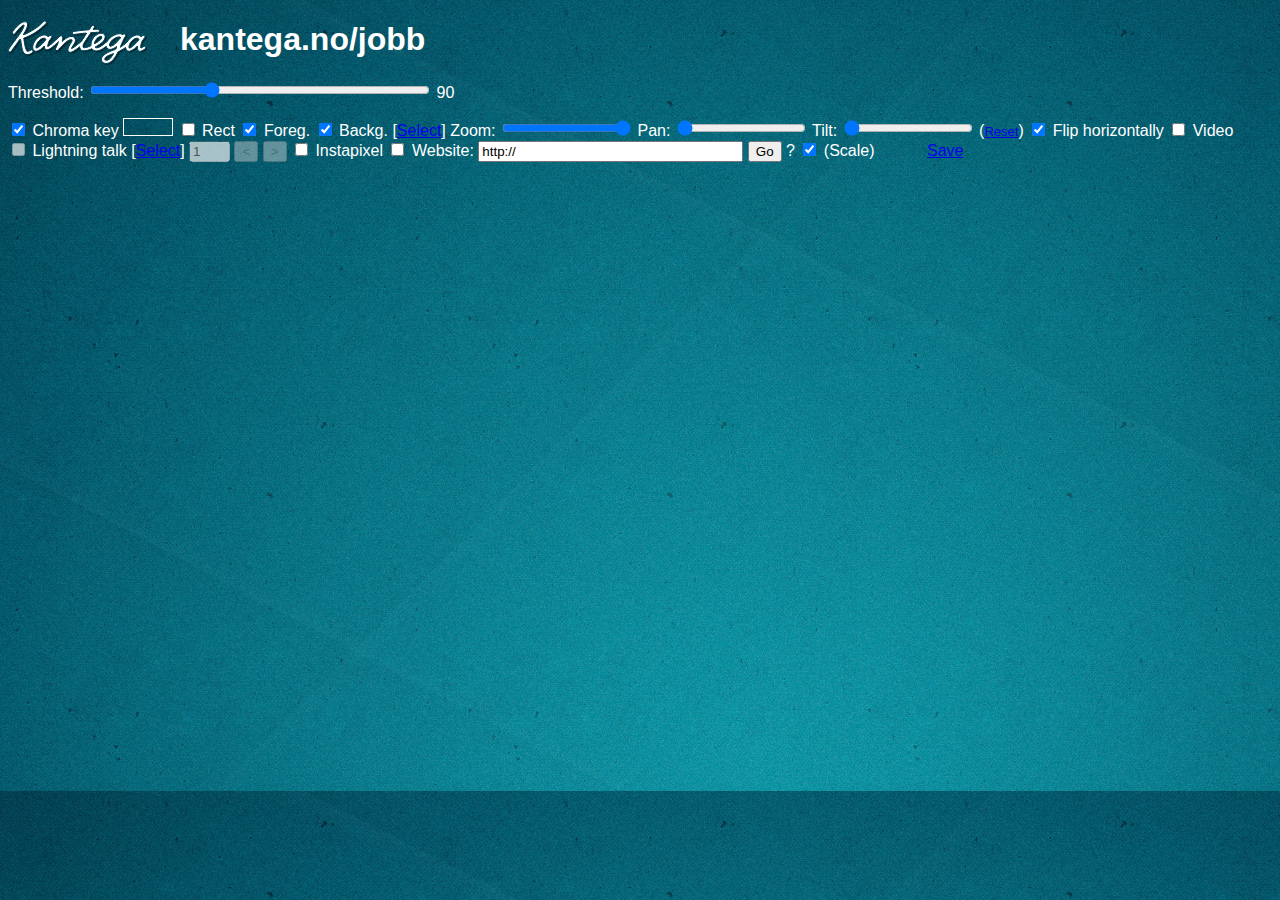
==== src/main/webapp/impresio/index.html @ 42b8e25b "Initial import of Impresio" ====
<!DOCTYPE html>
<html>
<head>
    <title>Fun with pixels</title>
    <link href="css/main.css" rel="stylesheet">
</head>
<body>
<img src="images/kantega_logo.png" id="logo">
<h1>kantega.no/jobb</h1>

<div>

    <p>
        Threshold: <input type="range" id="sensitivity" value="90" max="255" min="0">
        <span id="sensitivitylabel">90</span>
    </p>

    <p>
        <input type="checkbox" id="chromakey" checked> <label for="chromakey">Chroma key</label>
        <span id="selectedColor"></span>
        <input type="checkbox" id="rect"> <label for="rect">Rect</label>

        <input type="checkbox" id="showfore" checked="checked"> <label for="showfore">Foreg.</label>
        <input type="checkbox" id="showback" checked="checked"> <label for="showback">Backg.</label>
        <input type="file" id="backfiles" multiple accept="image/png" style="display: none">
        [<a href="#" id="backselect" title="Select PNG files for background/foreground">Select</a>]


        <label for="zoom">Zoom:</label>
        <input id="zoom" type="range" min="0" max="100" value="100">

        <label for="pan">Pan:</label>
        <input id="pan" type="range" min="0" max="100" value="0">

        <label for="tilt">Tilt:</label>
        <input id="tilt" type="range" min="0" max="100" value="0">

        (<a id="resetzoom" href="#">Reset</a>)

        <input type="checkbox" id="fliphorizontally" checked> <label for="fliphorizontally">Flip horizontally</label>

        <input type="checkbox" id="showvideo"> <label for="showvideo">Video</label>
        <br>

        <input type="checkbox" id="showpreso" disabled> <label for="showpreso">Lightning talk</label>
        <input type="file" id="presofiles" multiple accept="image/png" style="display: none">
        [<a href="#" id="presoselect" title="Select PNG files for presentation">Select</a>]
        <input type="text" value="1" id="slidenr" size="2" disabled>
        <span id="numberofslides"></span>
        <input type="submit" value="&lt" id="prevslide" disabled>
        <input type="submit" value="&gt" id="nextslide" disabled>


        <input type="checkbox" id="insta"> <label for="insta">Instapixel</label>

        <input type="checkbox" id="showebsite">
        <label for="showebsite">Website: </label>
        <input type="text" id="url" value="http://" size="30">
        <input type="submit" id="go" value="Go">
        <span id="songinfo">?</span>
        <input type="checkbox" id="scalewebsite" checked>
        <label for="scalewebsite">(Scale)</label>

        <span style="margin-left: 3em">
         <span id="last"></span>
         <span id="numpix"></span>

            <a href="#" id="save">Save</a>
            <a href="#" id="download" target="_blank">Download</a>
     </span>

    </p>


    <video id="userVideo" width="320" height="240" autoplay="autoplay"></video>


    <canvas width="320" height="240" id="buffer" style="display: none;"></canvas>

    <canvas width="640" height="360" id="vbuffer" style="display: none"></canvas>


    <iframe width=320 height="240" src="" scrolling="no" id="websiteFrame"></iframe>


    <div>
        <img id="backgroundimg" >
        <canvas width="320" height="240" id="output"></canvas>
        <img id="foregroundimg">
    </div>
    <div id="images">
        <div id="emailer">
            <input id="email">
            <input id="dataURL" type="hidden">
            <input type="submit" id="emailsubmit" value="Send email">
        </div>
    </div>
    <video id="video" src="glove_cut.mp4" width="320" height="240" style="display: none"></video>

</div>

<script type="text/javascript" src="js/main.js"></script>

</body>
</html>
---- src/main/webapp/impresio/css/main.css ----
body {
    background-image: url(../kantega-back.jpg);
    color:white;
    font-family: 'PT Sans', sans-serif;
}

img#logo {
    float: left;
    padding-right: 2em;
}
#sensitivity {
    width: 340px
}

#userVideo {
    display: none;
}

#websiteFrame {
    -webkit-transform-origin: top left;
    -webkit-transform: rotate(-5deg) scale(1);
    position: absolute;
    margin-left: 0;
    margin-top: 0;
    z-index: 100;
    border: 4px solid white;
    display: none;
    overflow: hidden;
    opacity: 0.90
}

#selectedColor {
    display: inline-block;
    width:3em;
    height: 1em;
    border: 1px solid white;
}

#output {
    float: left;
    position: absolute;
    -webkit-transform-origin: top left;
}

#backgroundimg {
    float:left;
    position: absolute;
    visibility: hidden;
}

#foregroundimg {
    float:left;
    position: absolute;
    width: 960px;
    height: 720px;
    visibility: hidden;

}

#resetzoom {
    font-size: small;
}

#download {
    display: none;
}

#images {
    margin-left: 960px;
    padding: 1em;
}

#emailer {
    display: none;
}
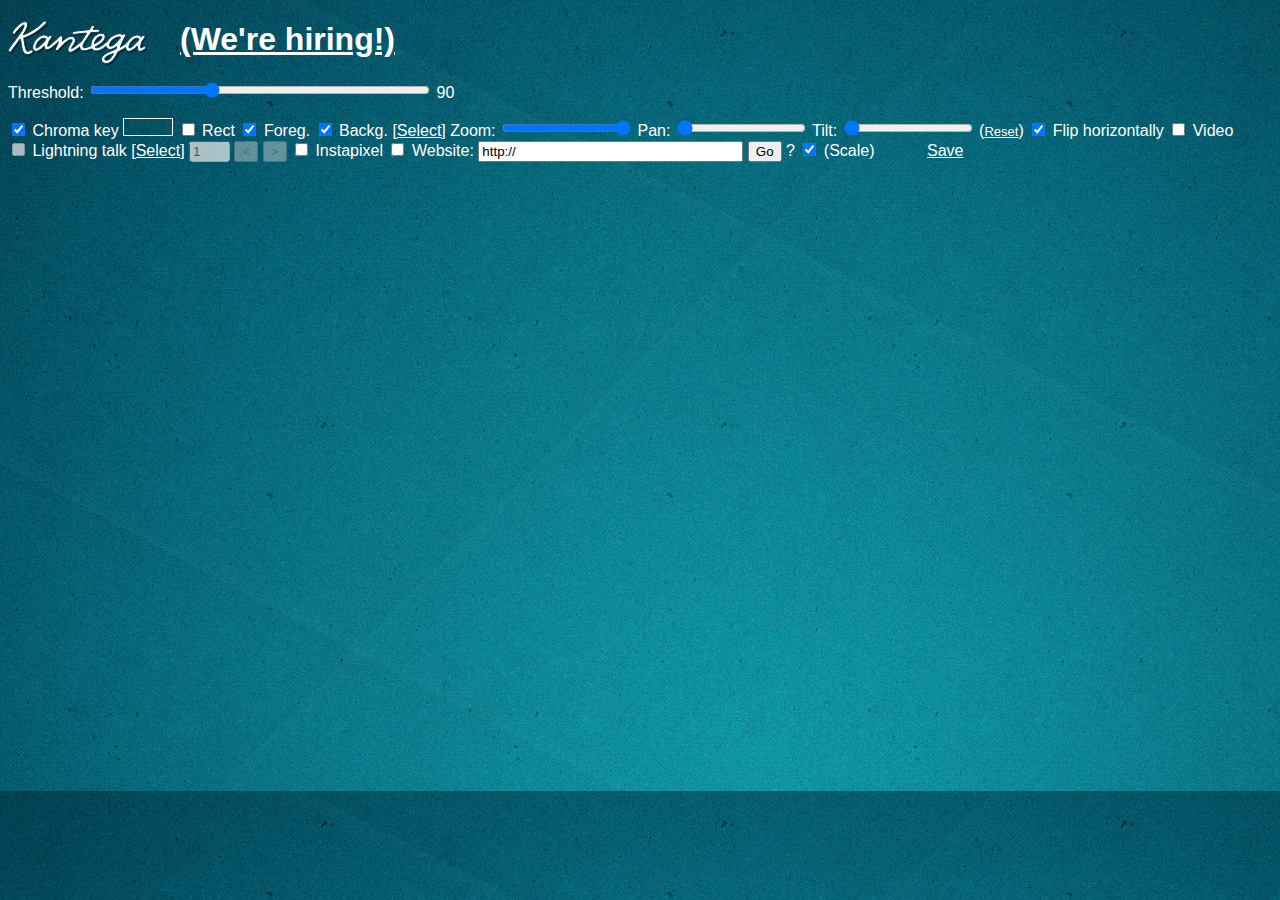
==== commit e915ea60: "Link to Kantega's job page" ====
--- a/src/main/webapp/impresio/index.html
+++ b/src/main/webapp/impresio/index.html
@@ -6,7 +6,7 @@
 </head>
 <body>
 <img src="images/kantega_logo.png" id="logo">
-<h1>kantega.no/jobb</h1>
+<a href="http://kantega.no/jobb" target="_blank"><h1>(We're hiring!)</h1></a>
 
 <div>
 
--- a/src/main/webapp/impresio/css/main.css
+++ b/src/main/webapp/impresio/css/main.css
@@ -2,6 +2,10 @@
     background-image: url(../kantega-back.jpg);
     color:white;
     font-family: 'PT Sans', sans-serif;
+}
+
+a {
+    color:white;
 }
 
 img#logo {
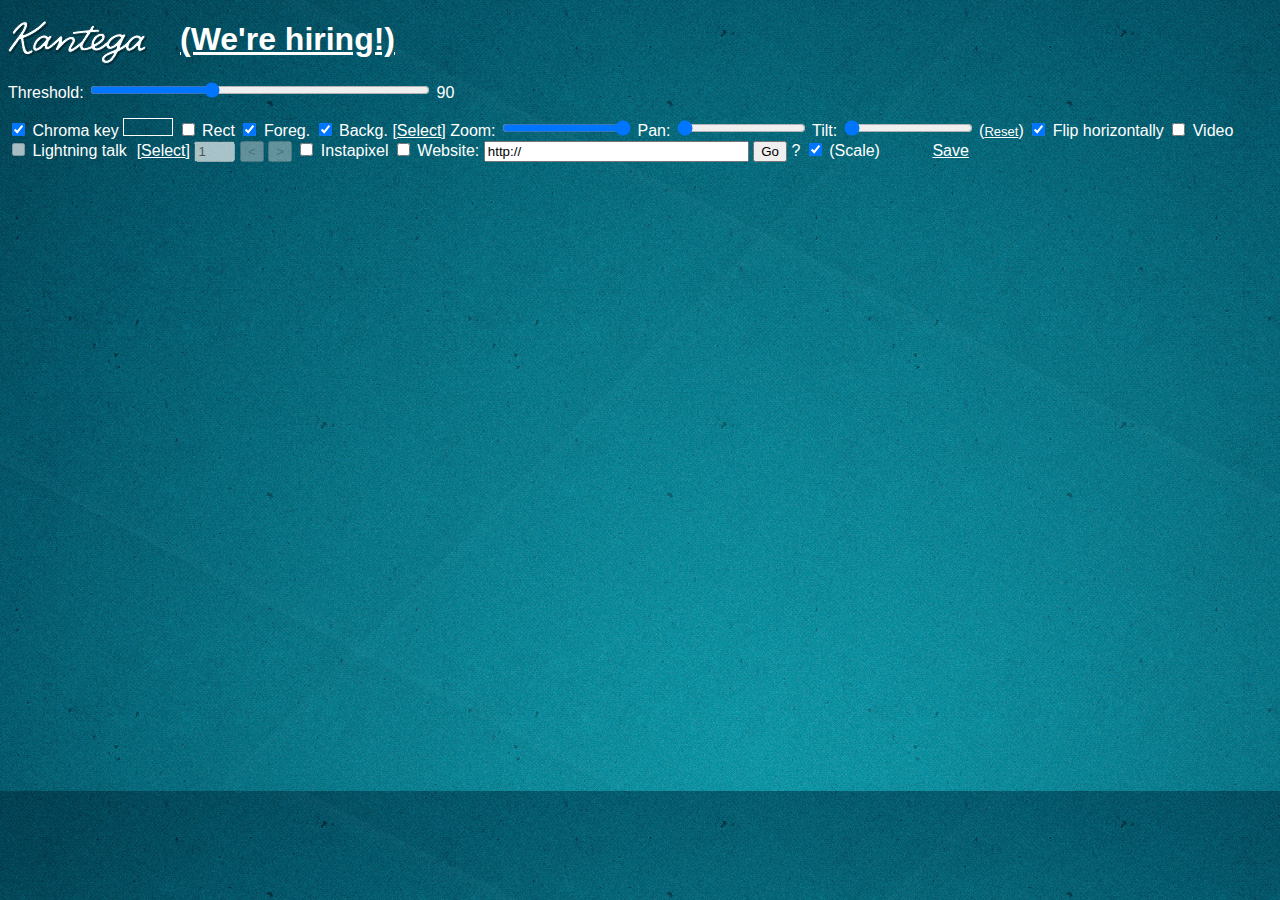
==== commit a861f1c5: "Basic Opera support" ====
--- a/src/main/webapp/impresio/index.html
+++ b/src/main/webapp/impresio/index.html
@@ -43,7 +43,7 @@
         <br>
 
         <input type="checkbox" id="showpreso" disabled> <label for="showpreso">Lightning talk</label>
-        <input type="file" id="presofiles" multiple accept="image/png" style="display: none">
+        <input type="file" id="presofiles" multiple="multiple" accept="image/png" style="visibility: hidden;width: 1px;height: 1px">
         [<a href="#" id="presoselect" title="Select PNG files for presentation">Select</a>]
         <input type="text" value="1" id="slidenr" size="2" disabled>
         <span id="numberofslides"></span>
@@ -95,7 +95,10 @@
             <input type="submit" id="emailsubmit" value="Send email">
         </div>
     </div>
-    <video id="video" src="glove_cut.mp4" width="320" height="240" style="display: none"></video>
+    <video id="video" width="320" height="240" style="display: none">
+        <source src="glove_cut.mp4" type="video/mp4"/>
+        <source src="glove_cut.webm" type="video/webm"/>
+    </video>
 
 </div>
 
--- a/src/main/webapp/impresio/css/main.css
+++ b/src/main/webapp/impresio/css/main.css
@@ -22,6 +22,7 @@
 
 #websiteFrame {
     -webkit-transform-origin: top left;
+    -o-transform-origin: top left;
     -webkit-transform: rotate(-5deg) scale(1);
     position: absolute;
     margin-left: 0;
@@ -44,6 +45,7 @@
     float: left;
     position: absolute;
     -webkit-transform-origin: top left;
+    -o-transform-origin: top left;
 }
 
 #backgroundimg {
